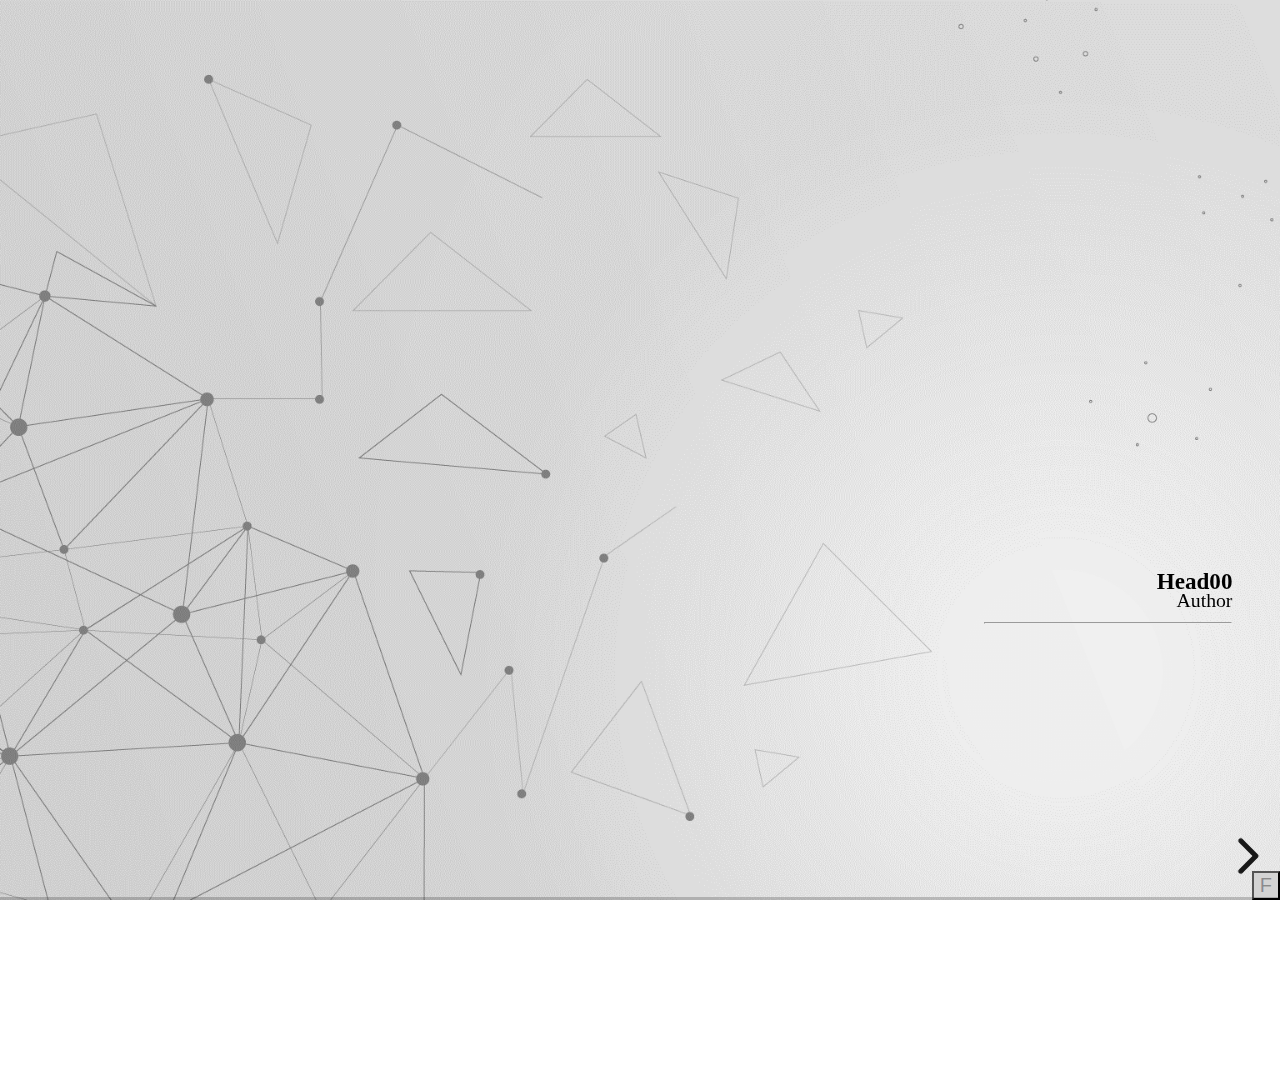
==== tech_profession.html @ f4377bf4 "test" ====
<!DOCTYPE html>
<html>
<head>
    <meta charset="utf-8">
    <meta name="viewport" content="width=device-width, initial-scale=1.0, maximum-scale=1.0, user-scalable=no">
    <title>PPT 模板 demo01</title>


    <link rel="stylesheet" href="./kz16lib/reveal.js/css/reveal.css">
    <!-- 下面的代码会显示书签，书签需要手动设置 -->
    <!-- <link rel="stylesheet" href="./kz16lib/myRevealjsCss.css"> -->
    <!-- 下面的代码不会显示书签-->
    <link rel="stylesheet" href="./kz16lib/myRevealjsCssNoTOC.css">

   <script>
    MathJax = {
        tex: {
            tags: 'ams', // should be 'ams', 'none', or 'all'
            inlineMath: [['$', '$'], ['\\(', '\\)']],
            tagSide: 'right',
        },
        chtml: {
            scale: 0.75,
            displayAlign: 'center', 
        },
    };
  </script>
  <script id="MathJax-script" async src="./kz16lib/MathJax3/es5/tex-chtml.js"></script>
  <style>
   mjx-container[display="true"] {
       margin: .2em .2em ! important
   }
   </style>

	

    <!-- for print-->
	<script>
	if( window.location.search.match( /print-pdf/gi ) ) {
			var link = document.createElement( 'link' );
			link.rel = 'stylesheet';
			link.type = 'text/css';
			link.href = './kz16lib/reveal.js/css/print/pdf.css';
			document.getElementsByTagName( 'head' )[0].appendChild( link );
	}
	</script>
	<!-- for time showing -->
	<script>
		setInterval("cg.innerHTML=new Date().toLocaleString()", 1000);
		setInterval("cg1.innerHTML=new Date().toLocaleString()", 1000);
		setInterval("cg2.innerHTML=new Date().toLocaleString()", 1000);
		setInterval("cg3.innerHTML=new Date().toLocaleString()", 1000);
	</script>



    <!-- for geogebra -->
    <script src="./kz16lib/geogebra/deployggb.js"></script>

    <div id="ggbid1">
        [base64]/+XJtmz+hXCrMAwKB/o6QjHDKlNSPhJEJ4QqoWUx8GAvKFQQMDwnz4W0ugd9HCSF/QFBU0ngcePHht3M5FlMghv+SQOepJCVlPSO08zL69WfBRAISH/b7EEQ2GfrQ9TxNicVj7EPHFmZ4RhLwiFmZg1MlAlPf5I4wk2ReVvf0RYTEvukW5TmdGIpAKqIVgCCQMSGhebJfiIw2ZkaxtfYCIZJQgsyHN/gGglmRPtnUFDFs7uhT0aVXz1UzRmojP28XWNcDHJKY8FAXalBGW1HuDQzlPBna5DVD7r405N475FWQ0eaUv/I6W3crtsj1DFyTvjuKGt0r/jeJ9JjrjDvvjPfKuGnB3a3oOoat80rJmiKWocz/6zBGTGJGsj2CZ5RXEK+NUEJ3t4su6tCdgyB3tkae47Dw1JgGD5xImZOt2s0f/qKhXr1Mf0KHjVTpllB/YFsg//[base64]/T1Q8vhViFSO8x2ubu8glQTZOFJEU859tWdgsqs3x27lc6qNv9bH7GDfeVHodo1MPLdg3cuwf6p46CPWQe2g1Pw+4sT25LTMqxOhAiI900qymGQien3/PtxdWKjl235jr2MM+jkaEW48rAcgcU2zmmMpPTnEzkSEjz5B5+4RstqmvB57QDFzaGpe24KVrk45NujbxSkDbbR6NamPttWrh8w9LQ3e7Hc9rciRvUum/IITn6YQkNddwM5dL4/Gsc9DtpaSh2jVcwSo7WW0VktFQm9CEaiWdaO1NcGa0iIdSsFSRuyAhhFeXdNaMpzRU4zyw032PaJabi20TjEVCnwRXJQ2Qz4JLZq7zGiccy8zHfS6AbRjrbu4Z84hVs/HSSpUG7AG+KfTj2d4yxdQZOgXCXssddNDA6zh91D/1Br01kaJBhdS+WJtow90U6lhjPUHO2ma0u7vZyGm4y5wGToLqFLbj7NkwFvaSf5YZ1S7oGI8GjcksFH2xUz8mglRWJ9lWKgkN3lh8g9OMMoqT2WJPL0ZYkayKMO6NUPshwhECXv0pGntUDe3KSrX7fvsxI6opcjzRFWwnlH/CwUOUiJSHi+vWXj4dHdq2VkMbCsEIrhzRp7lcu2deiBRWAVp/NXix2ReMSfAwFFljcXvex1BZzYBrI9Tuf5fMgF3WvJODm8I2Z3rrXkueLJwAtms/hWrPf2518R1QSwcIKhTeitEEAAAQJgAAUEsDBBQACAgIAPy8uE4AAAAAAAAAAAAAAAAXAAAAZ2VvZ2VicmFfZGVmYXVsdHMzZC54bWztmM1u2zgQx8/[base64]/27GP6V0s4LLYES3EcFC7GuvcMi1NCA9sR3LeCKjVZyhnPU4hrqkv6pPW4OZL8yItf2Bv0H55LOeMboxcsX525lNsRc/43jSurtGnb+oTLtx2D3G1MbS2xJE04JcuUM7TXaIkFgdbsSJWUTzuKHpwXjPOdJ9K9FB5bcCAzKYotYeyNDyNC6ELWDu7E4+XtTQexJh/FaNQExcR5QHZzctQBVKMXtsyBVF1Qfx1MarnxXA/ErJT9pcIg/Gzn1hT9UVUF/eKIPqCXoGyRirEPJWZilY2H4LRvO2JaHesdD7y2PzcEfl2rVlsyjxzwOnCfRzKJJo8l2SOCzjut0/XdJW2HxlGEg2fefTwex/yO72Co3Un3eV9/uKc1mRynNgtAsyMzuRf5JJT1MlwxlwD3/+8+3YYfHSArrwSmhR9jf9B1fc89/d+6HQWJ8DSN+l6G+xw+T4FH8iiIATHgREAa7y1DZU2GUxtjKkW1MAjE1hO/NLuRC9L9BwywHc+NDUNmRUE3draCyRt9zHTXdo50NaI95kh4rB89mQY+Mf32iJ+mAJCtylubpk2lz7BF/FNm5lSvVQAViHy0K+1xoEx5/jNOTgLY3vwbbyw4zsqr2uT7fkQ0pAxdfRK7JL3NmL61yzT5V/oxU85iYI9Ui/ympavC7fX7oy+Osmv2fVR/D8vNaVOENbNjqx7v6mCk/8ppyODXmadF/TnKenfI04U8F6EdcNR68aPSN8TbRRXOb7AI+9u5B5nk0J9GcRlMcvJeopq2VVP7b0rq1XeD9+KFX5aFrX+X0OJXR78GX5cnJ9x77+8DP8rrMv/fNbjq650/v/ku4+AJQSwcIXGemUjwDAADtEAAAUEsDBBQACAgIAPy8uE4AAAAAAAAAAAAAAAAWAAAAZ2VvZ2VicmFfamF2YXNjcmlwdC5qc0srzUsuyczPU0hPT/LP88zLLNHQVKiuBQBQSwcI1je9uRkAAAAXAAAAUEsDBBQACAgIAPy8uE4AAAAAAAAAAAAAAAAMAAAAZ2VvZ2VicmEueG1svVh7j9s2Ev87/[base64]//zMp+/en3Jc/UykV/n+ctX8whg19vndfOtXpu+1YW5LlZmrd80hXb+vJVz7fPJZLvdXo2aXTXdcrJcLq52fRkBWlX3s2h4eY7izjZtY88uGOOTH755E8Rf2rp3ui5MBGTxxr744tl0a+uy2cLWlm41i/I8i2Bl7HJFLpBpBBNiatEPrSmcvTM9bj2Zepvduo08m65p/Vl4g+pgTgSlvbOl6WYRu4pVnLJUcpmJPFF5LCNoOmtqNzDz4dDJKG56Z802yKU3f6TiIgLXNNVCk1D4FTgohg/wHC4gSZEigCuQSMmQkkJMNMUlxEAsPAYpcZRE5gmu0DL+rxQDznEFBAMhQHAQMU6VAoVsKe0VyJvkXh7Dh7hRI3xiosUxPp4WS3wEvaEgFcSgHipO/JsibpSvBFngiXEGMseDiKBSDjHqgPOUAUqMSTz3dkgG9OMgSbxIQWSA8tB0kszQO3e2t4vKzKIbXfWIua1vOoy3w7x3+8p49w2EI178Av8hh32H7Iph1IcwwRXGLuhJ8JG0MDnHRZ6jgiAwtO2CBh4GEagsTFkcBhEGGQYVeGTYKQNrMJTJwCPjp1o42hc/xr7sxD5ORiAepL0fYiC9udefBjlMkzD1gcY4G6hZoOY0TZ5oTPxJxkiWp4852HWbDzlRpfLhuSk+mE0PzuUnhwaZjzF2PNLXqo819VH5cN/Oo3dV/PFH8ieC+l5IFXqUfv55cGT8JDM/5cTkLOE/j8Ey++jjucj+8jNT9t4aF0Y+jJ8HiPzjgXhqPTw4Qv3xkdPJ2I2ngxOgXxHvkMjOrHtySxpDIg5tOaGuOfTmVECqIE1OOvQF9ehEHds0NensrE2r7LxXJ0RMfePH1khtNjRtIce+fTF07l8fdG5stPLYa1FBEsUB8G4ACZXloemiFuLQdoWizisSwNasBCRU+j/QgfFa2PT24NiVqdqDy70Pbd1u3JnfinU5vroGuXXlL30Df9kUty8Pnh4kGd27U7F4YTrey8IF6uza9mxa6YWp8OJ7TXEAcKcryll/wk1TOxhCAHPKi/M3xKnZFJUtra6/R9zH29i3m/XCdOBfGzLSC6Ht8N6rpMxFYCmapiuv9z2GCex+NB1uFrG6kjFPFf5EHicc9+2HJZFfJTxPeMJjxvM8xXbVF5pCPMPLuMxTrniWxUIyrEP79y/JQTtzd22cQ/N70DvTj+5edpQ+gxtp8u/+ZVMdSW1ja/dKt27T+W8GzLOOjJrXy8p4T3qQ8YZd3C6a3XVwYRJk/WffUj0NCiyWr5qq6QDzTyiFDMO4CKPnIc0OXMzzMM8x4ERCD+scvUocflyE0XMhyEG1wVLORzvZeIztIczPwtBHCN3XN7V1b8aJs8Xt0VLiD/iPPjwXyT+TyOnkXuhNh6QYA3HdlCYEcRz4z9ant6arTRWCrkbcN82mD+wBWa/1pjdvtVvN6/I7s8SEfaupYjpUJLAe7StNYde4MdAHR2sKgv+iYYFammVnRn8EZQIMg5bQt53RZb8yxh2wCClxZGPBmFH9qdNY032dX1ssKJeI9Vrv/JUG06gdsm/aF51tKbxhgWX91hwjuLQ9iShPDCeX9GhbQUUKwXAEBH7bbtyq6fz3mnZEofzfoc49fQaPUN5g7dnhuXuYwe7nv4t/IJw+zlEofhOTeFOZNX7RndGP232tQMihWfwPy9O9SDlBB9c/kAygq3alDz6s9J7K0UlB88K+OY8QLHN2Z8r7yB6zxa0wLPGjE6NQjUax8PIvW5Ym1PMGv9it2+N7mg2lxS5NfYemNBg3sGN+15557nds+LPDjiN4SNhzv/yOB7oXsNauszuYs8AyDyxzEYY4DDIMij6ih3Jh/l8HzfuQSxjO3RBVWLEIM2/rlz9VuluaX/5W//blkFoBIB8J67WuS6j9TeEtVbvo2KM0I8ACGBs3UuZByLD1Ad6+ZB7wnP8J3kcgTuHmIlRIPw4V8hNB1zUmrnfGmC+Yh8aEUhU05v4vOXtf4E/[base64]
    </div>  

    <!-- ------------------------------------------------------------------------------- -->
    <!-- ------------------------------------------------------------------------------- -->
    <!-- ---------------上面的是头文件相关东西，下面的东西才是正式幻灯片内容------------ -->
    <!-- ------------------------------------------------------------------------------- -->
    <!-- ------------------------------------------------------------------------------- -->

</head>

<body>
    <div id="Layer1" style="display: none; position: absolute; z-index: 100;"> </div>
    <div class="reveal">
    <div class="slides">
    
    
    
    <section align="center" data-background-image="./img_ppt/tech_profession/head00.png" data-background-size="cover">
    <p></p>
    <h3 align="right" style="position: relative; top: 200px;color: black;">Head00</h3>
    <hr align="right" width="200px" style="position: relative; top: 205px;">
    <p>&nbsp;</p> 
    <p align="right" style="position: relative; top: 130px;">Author</p> 
    <p id="cg" align="right" style="position: relative; top: 130px;"></p>
    <p>&nbsp;</p> 
    </section>

    <section data-markdown data-background-image="./img_ppt/tech_profession/head01.png" data-background-size="cover">
        <textarea data-template>
        ### 基本操作与markdown格式
        ---
        
        #### 基本操作
        - F键全屏， 也可以点击右下角的F
        - 空格键或方向键翻页
        - O键预览， S键演讲者笔记
        
        ---
        #### markdown格式
        - 这一页是用markdown格式写的
        - 本文作者的网站官网为 https://kz16.top/
        </textarea>
    </section>


    <section data-background-image="./img_ppt/tech_profession/end.png" data-background-size="cover">
        
        <h3 align="center" style="position: relative; top: 200px;color: black;">
            <script language="javaScript">
                now = new Date(), hour = now.getHours()
                if (hour < 12) {
                    document.write("Good morning, Thank you!")
                } else if (hour < 13) {
                    document.write("Good noon, Thank you!")
                } else if (hour < 18) {
                    document.write("Good afternoon, Thank you!")
                } else {
                    document.write("Good evening, Thank you!")
                }
            </script>
        </h3>
        <hr style="position: relative; top: 200px;">
        <p>&nbsp;</p>
        <h4 align="left" style="position: relative; top: 180px;color: black;">Created By</h4>
        <ol style="position: relative; top: 150px;">
            <p>    
               Author
            </p>
            
        </ol>
        <p>&nbsp;</p>
        <p id="cg1" align="left" style="position: relative; top: 60px;"></p>
        </section>

    </div>
    </div>
</body>

<!-- ------------------------------------------------------------------------------- -->
<!-- ------------------------------------------------------------------------------- -->
<!-- ---------------下面的代码没必要管它-------------------------------------------- -->
<!-- ------------------------------------------------------------------------------- -->
<!-- ------------------------------------------------------------------------------- -->

<script src="./kz16lib/reveal.js/lib/js/head.min.js"></script>
<script src="./kz16lib/reveal.js/js/reveal.js"></script>

<script>
    // More info https://github.com/hakimel/reveal.js#configuration
    Reveal.initialize({
        controls: true,
        progress: true,
        history: true,
        center: true,
        transition: 'none', // none/fade/slide/convex/concave/zoom
        // More info https://github.com/hakimel/reveal.js#dependencies
        dependencies: [
            { src: './kz16lib/reveal.js/lib/js/classList.js', condition: function() { return !document.body.classList; } },
            { src: './kz16lib/reveal.js/plugin/markdown/marked.js', condition: function() { return !!document.querySelector( '[data-markdown]' ); } },
            { src: './kz16lib/reveal.js/plugin/markdown/markdown.js', condition: function() { return !!document.querySelector( '[data-markdown]' ); } },
            { src: './kz16lib/reveal.js/plugin/highlight/highlight.js', async: true, callback: function() { hljs.initHighlightingOnLoad(); } },
            { src: './kz16lib/reveal.js/plugin/search/search.js', async: true },
            { src: './kz16lib/reveal.js/plugin/zoom-js/zoom.js', async: true },
            { src: './kz16lib/reveal.js/plugin/notes/notes.js', async: true },
            { src: './kz16lib/reveal.js/plugin/toolbar/toolbar.js', async: true }, // https://github.com/denehyg/reveal.js-toolbar
        ],
        toolbar: {
            // Specifies where the toolbar will be shown: 'top' or 'bottom'
            position: 'bottom',

            // Add button to toggle fullscreen mode for the presentation
            fullscreen: true,

            // By default the menu will load it's own font-awesome library
            // icons. If your presentation needs to load a different
            // font-awesome library the 'loadIcons' option can be set to false
            // and the menu will not attempt to load the font-awesome library.
            loadIcons: true
        },
        
    });

    // 上下方向键可以控制翻页
    Reveal.configure({
        keyboard: {
            37: 'prev',
            38: 'prev',
            39: 'next',
            40: 'next'
        }
    })
    // Shows the slide number using default formatting
    // Reveal.configure({ slideNumber: true });
    // Reveal.configure({ slideNumber: 'c/t' });
    // Reveal.configure({ showSlideNumber: 'all' });

    // Start auto-sliding every 5s
    // Reveal.configure({ autoSlide: 5000 });

</script>



<div id="ggbid"></div>  
<div id="ggbid1"></div>  
<div id="ggbid2"></div>  
<div id="ggbid3"></div>  
<div id="ggbid4"></div>  
<div id="ggbid5"></div>  
<div id="ggbid6"></div>  
<div id="ggbid7"></div>  
<div id="ggbid8"></div>  
<div id="ggbid9"></div>  
  
<script type="text/javascript">  
var ggb = document.getElementById("ggbid").innerText;  
var ggb1 = document.getElementById("ggbid1").innerText;  
var ggb2 = document.getElementById("ggbid2").innerText;  
var ggb3 = document.getElementById("ggbid3").innerText;  
var ggb4 = document.getElementById("ggbid4").innerText;  
var ggb5 = document.getElementById("ggbid5").innerText;  
var ggb6 = document.getElementById("ggbid6").innerText;  
var ggb7 = document.getElementById("ggbid7").innerText;  
var ggb8 = document.getElementById("ggbid8").innerText;  
var ggb9 = document.getElementById("ggbid9").innerText;  
document.getElementById("ggbid").style.display="none";  
document.getElementById("ggbid1").style.display="none";  
document.getElementById("ggbid2").style.display="none";  
document.getElementById("ggbid3").style.display="none";  
document.getElementById("ggbid4").style.display="none";  
document.getElementById("ggbid5").style.display="none";  
document.getElementById("ggbid6").style.display="none";  
document.getElementById("ggbid7").style.display="none";  
document.getElementById("ggbid8").style.display="none";  
document.getElementById("ggbid9").style.display="none";  
var parameters = {"width":520, "height":400,"enableRightClick":true, "borderColor":"white", "ggbBase64":ggb};  
var parameters1 = {"width":520, "height":400,"enableRightClick":true, "borderColor":"white", "ggbBase64":ggb1};  
var parameters2 = {"width":520, "height":400,"enableRightClick":true, "borderColor":"white", "ggbBase64":ggb2};  
var parameters3 = {"width":520, "height":400,"enableRightClick":true, "borderColor":"white", "ggbBase64":ggb3};  
var parameters4 = {"width":520, "height":400,"enableRightClick":true, "borderColor":"white", "ggbBase64":ggb4};  
var parameters5 = {"width":520, "height":400,"enableRightClick":true, "borderColor":"white", "ggbBase64":ggb5};  
var parameters6 = {"width":520, "height":400,"enableRightClick":true, "borderColor":"white", "ggbBase64":ggb6};  
var parameters7 = {"width":520, "height":400,"enableRightClick":true, "borderColor":"white", "ggbBase64":ggb7};  
var parameters8 = {"width":520, "height":400,"enableRightClick":true, "borderColor":"white", "ggbBase64":ggb8};  
var parameters9 = {"width":520, "height":400,"enableRightClick":true, "borderColor":"white", "ggbBase64":ggb9};  

 var applet = new GGBApplet(parameters,  '5.0');  
var applet1 = new GGBApplet(parameters1, '5.0');  
var applet2 = new GGBApplet(parameters2, '5.0');  
var applet3 = new GGBApplet(parameters3, '5.0');  
var applet4 = new GGBApplet(parameters4, '5.0');  
var applet5 = new GGBApplet(parameters5, '5.0');  
var applet6 = new GGBApplet(parameters6, '5.0');  
var applet7 = new GGBApplet(parameters7, '5.0');  
var applet8 = new GGBApplet(parameters8, '5.0');  
var applet9 = new GGBApplet(parameters9, '5.0');  


 applet.setHTML5Codebase('./kz16lib/geogebra/5.0/web3d/');
applet1.setHTML5Codebase('./kz16lib/geogebra/5.0/web3d/');
applet2.setHTML5Codebase('./kz16lib/geogebra/5.0/web3d/');
applet3.setHTML5Codebase('./kz16lib/geogebra/5.0/web3d/');
applet4.setHTML5Codebase('./kz16lib/geogebra/5.0/web3d/');
applet5.setHTML5Codebase('./kz16lib/geogebra/5.0/web3d/');
applet6.setHTML5Codebase('./kz16lib/geogebra/5.0/web3d/');
applet7.setHTML5Codebase('./kz16lib/geogebra/5.0/web3d/');
applet8.setHTML5Codebase('./kz16lib/geogebra/5.0/web3d/');
applet9.setHTML5Codebase('./kz16lib/geogebra/5.0/web3d/');

window.onload = function() {  
applet.inject('ggbApplet');  
applet1.inject('ggbApplet1');  
applet2.inject('ggbApplet2');  
applet3.inject('ggbApplet3');  
applet4.inject('ggbApplet4');  
applet5.inject('ggbApplet5');  
applet6.inject('ggbApplet6');  
applet7.inject('ggbApplet7');  
applet8.inject('ggbApplet8');  
applet9.inject('ggbApplet9');  
};  
</script>  



<!-- 右侧边框 -->
<div class = "myrighttoc">
    <p id="cg3" ></p>
    <!-- 天气https://www.tianqi.com/dingzhi/ -->
    <!-- <p>
    <iframe name="weather_inc" src="https://i.tianqi.com/index.php?c=code&id=99" 
    width="160" height="36" frameborder="0" marginwidth="0" 
    marginheight="0" scrolling="no"></iframe>
    </p> -->
    
    <p>
    Author: Rorschach
    </p>
    
    <p>
    Github: Rorschachqaq
    </p>
    
    
    <button id="btnFullscreen" type="button", style="border: 1;
    background-color: #D3D3D3; color:rgba(0,0,0,.35);  
    position:absolute; bottom:0; right:0; font-size: 20px;">
    F
    </button>
    
</div>

<div class = "mylefttoc">
    <ul>
        <li><a href="#/">Reveal.js实用离线模板</a>
            <ul>
                <li><a href="#/1">基本操作</a></li>
                <li><a href="#/2">geogebra</a></li>
                <li><a href="#/神奇的iframe">神奇的iframe</a></li>
                <li><a href="#/9">Thanks</a></li>
            </ul>
        </li>
    </ul>
</div>


<script src="./kz16lib/jq/jquery-3.1.1.min.js"></script>
<script src="./kz16lib/myppt.js"></script>

</body>
</html>
---- kz16lib/myRevealjsCss.css ----
/**
 * A simple theme for reveal.js presentations, similar
 * to the default theme. The accent color is darkblue.
 *
 * This theme is Copyright (C) 2012 Owen Versteeg, https://github.com/StereotypicalApps. It is MIT licensed.
 * reveal.js is Copyright (C) 2011-2012 Hakim El Hattab, http://hakim.se
 */
@import url(https://fonts.googleapis.com/css?family=News+Cycle:400,700);
@import url(https://fonts.googleapis.com/css?family=Lato:400,700,400italic,700italic);
section.has-dark-background, section.has-dark-background h1, section.has-dark-background h2, section.has-dark-background h3, section.has-dark-background h4, section.has-dark-background h5, section.has-dark-background h6 {
  color: #fff; }

/*********************************************
 * GLOBAL STYLES
 *********************************************/
body {
  background: #fff;
  background-color: #fff; }

.reveal {
  font-family: "Lato", sans-serif;
  font-size: 35px;
  font-weight: normal;
  line-height: 1.5; 
  color: #000; }

::selection {
  color: #fff;
  background: rgba(0, 0, 0, 0.99);
  text-shadow: none; }

::-moz-selection {
  color: #fff;
  background: rgba(0, 0, 0, 0.99);
  text-shadow: none; }

/* .reveal .slides section, */
.reveal .slides section > section {
  margin-top: 0;
  font-weight: inherit; 
  }

/* modify by  https://github.com/hakimel/reveal.js/issues/180 */
.reveal .slides {
  margin-top: 0;
  text-align:left;
}

/*********************************************
 * HEADERS
 *********************************************/
.reveal h1,
.reveal h2,
.reveal h3,
.reveal h4,
.reveal h5,
.reveal h6 {
  margin: 0 0 20px 0;
  color: #000;
  font-family: "News Cycle", Impact, sans-serif;
  font-weight: normal;
  line-height: 1.2;
  letter-spacing: normal;
  text-transform: none;
  text-shadow: none;
  word-wrap: break-word; }

.reveal h1 {
  font-size: 60px; align:center;
color:blue; font-family:Georgia;
text-shadow: none;
  }
.reveal h2 {
  font-size: 50px; align:center;
color:blue; font-family:Georgia;
text-shadow: none;
  }
.reveal h3 {
  font-size: 50px; align:left;
color:blue; font-family:Georgia;
  }
.reveal h4 {
  font-size: 40px; align:left;
color:blue; font-family:Georgia;
  }
.reveal h5 {
  font-size: 35px; align:left;
color:blue; font-family:Georgia;
  }
/*********************************************
 * OTHER
 *********************************************/
.reveal p {
  margin: 20px 0;
  line-height: 1.2; }

/* Ensure certain elements are never larger than the slide itself */
.reveal img,
.reveal video,
.reveal iframe {
  max-width: 95%;
  max-height: 95%; }

.reveal strong,
.reveal b {
  font-weight: bold; }

.reveal em {
  font-style: italic; }

.reveal ol,
.reveal dl,
.reveal ul {
  display: inline-block;
  text-align: left;
  margin: 0 0 0 1em; }

.reveal ol {
  list-style-type: decimal; }

.reveal ul {
  list-style-type: disc; }

.reveal ul ul {
  list-style-type: square; }

.reveal ul ul ul {
  list-style-type: circle; }

.reveal ul ul,
.reveal ul ol,
.reveal ol ol,
.reveal ol ul {
  display: block;
  margin-left: 40px; }

.reveal dt {
  font-weight: bold; }

.reveal dd {
  margin-left: 40px; }

.reveal blockquote {
  display: block;
  position: relative;
  width: 70%;
  margin: 20px auto;
  padding: 5px;
  font-style: italic;
  background: rgba(255, 255, 255, 0.05);
  box-shadow: 0px 0px 2px rgba(0, 0, 0, 0.2); }

.reveal blockquote p:first-child,
.reveal blockquote p:last-child {
  display: inline-block; }

.reveal q {
  font-style: italic; }

.reveal pre {
  display: block;
  position: relative;
  width: 90%;
  margin: 20px auto;
  text-align: left;
  font-size: 0.55em;
  font-family: monospace;
  line-height: 1.2em;
  word-wrap: break-word;
  box-shadow: 0px 0px 6px rgba(0, 0, 0, 0.3); }

.reveal code {
  font-family: monospace;
  text-transform: none; }

.reveal pre code {
  display: block;
  padding: 5px;
  overflow: auto;
  max-height: 400px;
  word-wrap: normal; }

.reveal table {
  margin: auto;
  border-collapse: collapse;
  border-spacing: 0; }

.reveal table th {
  font-weight: bold; }

.reveal table th,
.reveal table td {
  text-align: left;
  padding: 0.2em 0.5em 0.2em 0.5em;
  border-bottom: 1px solid; }

.reveal table th[align="center"],
.reveal table td[align="center"] {
  text-align: center; }

.reveal table th[align="right"],
.reveal table td[align="right"] {
  text-align: right; }

.reveal table tbody tr:last-child th,
.reveal table tbody tr:last-child td {
  border-bottom: none; }

.reveal sup {
  vertical-align: super;
  font-size: smaller; }

.reveal sub {
  vertical-align: sub;
  font-size: smaller; }

.reveal small {
  display: inline-block;
  font-size: 0.6em;
  line-height: 1.2em;
  vertical-align: top; }

.reveal small * {
  vertical-align: top; }

/*********************************************
 * LINKS
 *********************************************/
.reveal a {
  color: #00008B;
  text-decoration: none;
  -webkit-transition: color .15s ease;
  -moz-transition: color .15s ease;
  transition: color .15s ease; }

.reveal a:hover {
  color: #0000f1;
  text-shadow: none;
  border: none; }

.reveal .roll span:after {
  color: #fff;
  background: #00003f; }

/*********************************************
 * IMAGES
 *********************************************/
/* .reveal section img { */
  /* margin: 15px 0px; */
  /* background: rgba(255, 255, 255, 0.12); */
  /* border: 4px solid #000; */
  /* box-shadow: 0 0 10px rgba(0, 0, 0, 0.15);  */
  /* } */

/* .reveal section img.plain { */
  /* border: 0; */
  /* box-shadow: none; } */

/* .reveal a img { */
  /* -webkit-transition: all .15s linear; */
  /* -moz-transition: all .15s linear; */
  /* transition: all .15s linear; } */

/* .reveal a:hover img { */
  /* background: rgba(255, 255, 255, 0.2); */
  /* border-color: black; */
  /* box-shadow: 0 0 20px rgba(0, 0, 0, 0.55); } */

/*********************************************
 * NAVIGATION CONTROLS
 *********************************************/
.reveal .controls {
  color: #00008B; }

/*********************************************
 * PROGRESS BAR
 *********************************************/
.reveal .progress {
  background: rgba(0, 0, 0, 0.2);
  color: #00008B; }

.reveal .progress span {
  -webkit-transition: width 800ms cubic-bezier(0.26, 0.86, 0.44, 0.985);
  -moz-transition: width 800ms cubic-bezier(0.26, 0.86, 0.44, 0.985);
  transition: width 800ms cubic-bezier(0.26, 0.86, 0.44, 0.985); }

/*********************************************
 * PRINT BACKGROUND
 *********************************************/
@media print {
  .backgrounds {
    background-color: #fff; }    
}

.mylefttoc
{
    position: fixed;
    display: none;
    width: 160px;
    height: 100%;
    top: 0;
    left: 0;
    overflow-x: hidden;
    overflow-y: auto;
    -webkit-overflow-scrolling: touch;
    -ms-overflow-style: none;
    border: 0;
    background-color: #D3D3D3;
}
@media (min-width:1060px)
{
    .mylefttoc
    {
        display: block
    }
}
.mylefttoc ul
{
    padding: 0
}

.mylefttoc ul a
{
    margin: .5rem 0;
    padding: .5rem 1rem
}

.mylefttoc ul ul
{
    color: #888;
    font-size: .9em
}

.mylefttoc ul ul a
{
    margin: 0;
    padding: .1rem 1rem
}

.mylefttoc li
{
    display: block
}

.mylefttoc a
{
    display: block;
    color: inherit;
    text-decoration: none
}

.mylefttoc a:active,.mylefttoc a:focus,.mylefttoc a:hover
{
    background-color: rgba(0,0,0,.075);
    border-radius: 3px
}
.mylefttoc ul li ul li 
{
    padding: .1rem .1rem
}
.mylefttoc ul li ul li ul li
{
    padding: .2rem .4rem
}


.myrighttoc
{
    position: absolute;
    display: none;
    width: 150px;
    height: 100%;
    top: 0;
    right: 0;
    overflow-x: hidden;
    overflow-y: auto;
    -webkit-overflow-scrolling: touch;
    -ms-overflow-style: none;
    border: 0;
    background-color: #D3D3D3;
}
.myrighttoc p
{
    line-height: 1.5rem;
    padding: .1rem .8rem

}
@media (min-width:1060px)
{
    .myrighttoc
    {
        display: block
    }
}
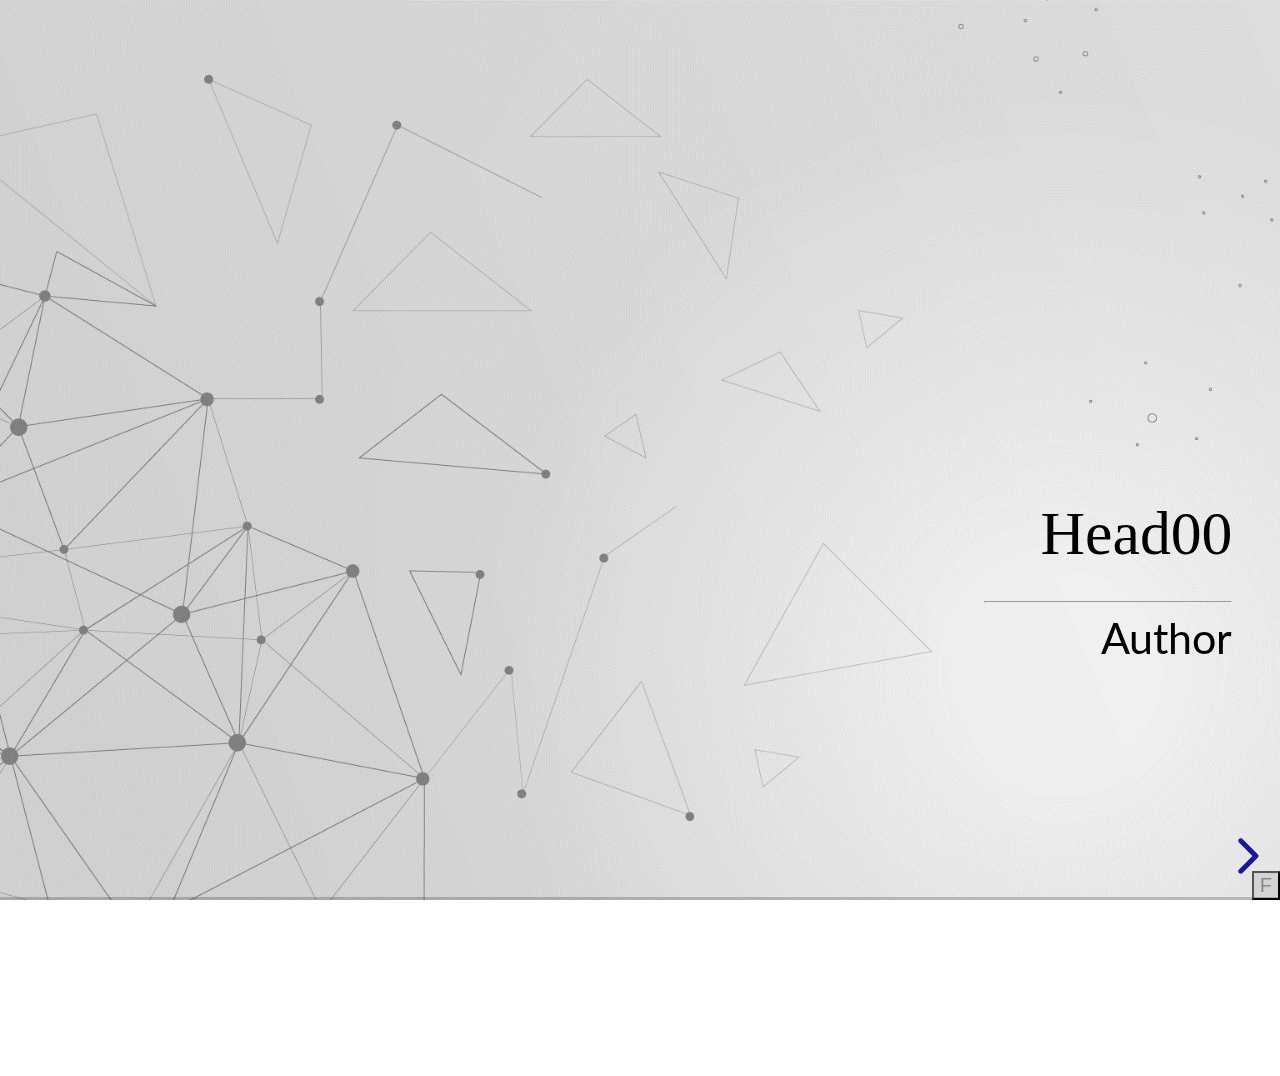
==== commit eabb7ebc: "o.o?" ====
--- a/tech_profession.html
+++ b/tech_profession.html
@@ -3,14 +3,14 @@
 <head>
     <meta charset="utf-8">
     <meta name="viewport" content="width=device-width, initial-scale=1.0, maximum-scale=1.0, user-scalable=no">
-    <title>PPT 模板 demo01</title>
+    <title>tech_profession</title>
 
 
     <link rel="stylesheet" href="./kz16lib/reveal.js/css/reveal.css">
     <!-- 下面的代码会显示书签，书签需要手动设置 -->
     <!-- <link rel="stylesheet" href="./kz16lib/myRevealjsCss.css"> -->
     <!-- 下面的代码不会显示书签-->
-    <link rel="stylesheet" href="./kz16lib/myRevealjsCssNoTOC.css">
+    <link rel="stylesheet"  href="./kz16lib/myRevealjsCssNoToc.css">
 
    <script>
     MathJax = {
@@ -329,4 +329,4 @@
 <script src="./kz16lib/myppt.js"></script>
 
 </body>
-</html>+</html>
--- a/kz16lib/myRevealjsCssNoToc.css
+++ b/kz16lib/myRevealjsCssNoToc.css
@@ -0,0 +1,295 @@
+/**
+ * A simple theme for reveal.js presentations, similar
+ * to the default theme. The accent color is darkblue.
+ *
+ * This theme is Copyright (C) 2012 Owen Versteeg, https://github.com/StereotypicalApps. It is MIT licensed.
+ * reveal.js is Copyright (C) 2011-2012 Hakim El Hattab, http://hakim.se
+ */
+@import url(https://fonts.googleapis.com/css?family=News+Cycle:400,700);
+@import url(https://fonts.googleapis.com/css?family=Lato:400,700,400italic,700italic);
+section.has-dark-background, section.has-dark-background h1, section.has-dark-background h2, section.has-dark-background h3, section.has-dark-background h4, section.has-dark-background h5, section.has-dark-background h6 {
+  color: #fff; }
+
+/*********************************************
+ * GLOBAL STYLES
+ *********************************************/
+body {
+  background: #fff;
+  background-color: #fff; }
+
+.reveal {
+  font-family: "Lato", sans-serif;
+  font-size: 35px;
+  font-weight: normal;
+  line-height: 1.5; 
+  color: #000; }
+
+::selection {
+  color: #fff;
+  background: rgba(0, 0, 0, 0.99);
+  text-shadow: none; }
+
+::-moz-selection {
+  color: #fff;
+  background: rgba(0, 0, 0, 0.99);
+  text-shadow: none; }
+
+/* .reveal .slides section, */
+.reveal .slides section > section {
+  margin-top: 0;
+  font-weight: inherit; 
+  }
+
+/* modify by  https://github.com/hakimel/reveal.js/issues/180 */
+.reveal .slides {
+  margin-top: 0;
+  text-align:left;
+}
+
+/*********************************************
+ * HEADERS
+ *********************************************/
+.reveal h1,
+.reveal h2,
+.reveal h3,
+.reveal h4,
+.reveal h5,
+.reveal h6 {
+  margin: 0 0 20px 0;
+  color: #000;
+  font-family: "News Cycle", Impact, sans-serif;
+  font-weight: normal;
+  line-height: 1.2;
+  letter-spacing: normal;
+  text-transform: none;
+  text-shadow: none;
+  word-wrap: break-word; }
+
+.reveal h1 {
+  font-size: 60px; align:center;
+color:black; font-family:Georgia;
+text-shadow: none;
+  }
+.reveal h2 {
+  font-size: 50px; align:center;
+color:black; font-family:Georgia;
+text-shadow: none;
+  }
+.reveal h3 {
+  font-size: 50px; align:left;
+color:black; font-family:Georgia;
+  }
+.reveal h4 {
+  font-size: 40px; align:left;
+color:black; font-family:Georgia;
+  }
+.reveal h5 {
+  font-size: 35px; align:left;
+color:black; font-family:Georgia;
+  }
+/*********************************************
+ * OTHER
+ *********************************************/
+.reveal p {
+  margin: 20px 0;
+  line-height: 1.2; }
+
+/* Ensure certain elements are never larger than the slide itself */
+.reveal img,
+.reveal video,
+.reveal iframe {
+  max-width: 95%;
+  max-height: 95%; }
+
+.reveal strong,
+.reveal b {
+  font-weight: bold; }
+
+.reveal em {
+  font-style: italic; }
+
+.reveal ol,
+.reveal dl,
+.reveal ul {
+  display: inline-block;
+  text-align: left;
+  margin: 0 0 0 1em; }
+
+.reveal ol {
+  list-style-type: decimal; }
+
+.reveal ul {
+  list-style-type: disc; }
+
+.reveal ul ul {
+  list-style-type: square; }
+
+.reveal ul ul ul {
+  list-style-type: circle; }
+
+.reveal ul ul,
+.reveal ul ol,
+.reveal ol ol,
+.reveal ol ul {
+  display: block;
+  margin-left: 40px; }
+
+.reveal dt {
+  font-weight: bold; }
+
+.reveal dd {
+  margin-left: 40px; }
+
+.reveal blockquote {
+  display: block;
+  position: relative;
+  width: 70%;
+  margin: 20px auto;
+  padding: 5px;
+  font-style: italic;
+  background: rgba(255, 255, 255, 0.05);
+  box-shadow: 0px 0px 2px rgba(0, 0, 0, 0.2); }
+
+.reveal blockquote p:first-child,
+.reveal blockquote p:last-child {
+  display: inline-block; }
+
+.reveal q {
+  font-style: italic; }
+
+.reveal pre {
+  display: block;
+  position: relative;
+  width: 90%;
+  margin: 20px auto;
+  text-align: left;
+  font-size: 0.55em;
+  font-family: monospace;
+  line-height: 1.2em;
+  word-wrap: break-word;
+  box-shadow: 0px 0px 6px rgba(0, 0, 0, 0.3); }
+
+.reveal code {
+  font-family: monospace;
+  text-transform: none; }
+
+.reveal pre code {
+  display: block;
+  padding: 5px;
+  overflow: auto;
+  max-height: 400px;
+  word-wrap: normal; }
+
+.reveal table {
+  margin: auto;
+  border-collapse: collapse;
+  border-spacing: 0; }
+
+.reveal table th {
+  font-weight: bold; }
+
+.reveal table th,
+.reveal table td {
+  text-align: left;
+  padding: 0.2em 0.5em 0.2em 0.5em;
+  border-bottom: 1px solid; }
+
+.reveal table th[align="center"],
+.reveal table td[align="center"] {
+  text-align: center; }
+
+.reveal table th[align="right"],
+.reveal table td[align="right"] {
+  text-align: right; }
+
+.reveal table tbody tr:last-child th,
+.reveal table tbody tr:last-child td {
+  border-bottom: none; }
+
+.reveal sup {
+  vertical-align: super;
+  font-size: smaller; }
+
+.reveal sub {
+  vertical-align: sub;
+  font-size: smaller; }
+
+.reveal small {
+  display: inline-block;
+  font-size: 0.6em;
+  line-height: 1.2em;
+  vertical-align: top; }
+
+.reveal small * {
+  vertical-align: top; }
+
+/*********************************************
+ * LINKS
+ *********************************************/
+.reveal a {
+  color: #00008B;
+  text-decoration: none;
+  -webkit-transition: color .15s ease;
+  -moz-transition: color .15s ease;
+  transition: color .15s ease; }
+
+.reveal a:hover {
+  color: #0000f1;
+  text-shadow: none;
+  border: none; }
+
+.reveal .roll span:after {
+  color: #fff;
+  background: #00003f; }
+
+/*********************************************
+ * IMAGES
+ *********************************************/
+/* .reveal section img { */
+  /* margin: 15px 0px; */
+  /* background: rgba(255, 255, 255, 0.12); */
+  /* border: 4px solid #000; */
+  /* box-shadow: 0 0 10px rgba(0, 0, 0, 0.15);  */
+  /* } */
+
+/* .reveal section img.plain { */
+  /* border: 0; */
+  /* box-shadow: none; } */
+
+/* .reveal a img { */
+  /* -webkit-transition: all .15s linear; */
+  /* -moz-transition: all .15s linear; */
+  /* transition: all .15s linear; } */
+
+/* .reveal a:hover img { */
+  /* background: rgba(255, 255, 255, 0.2); */
+  /* border-color: black; */
+  /* box-shadow: 0 0 20px rgba(0, 0, 0, 0.55); } */
+
+/*********************************************
+ * NAVIGATION CONTROLS
+ *********************************************/
+.reveal .controls {
+  color: #00008B; }
+
+/*********************************************
+ * PROGRESS BAR
+ *********************************************/
+.reveal .progress {
+  background: rgba(0, 0, 0, 0.2);
+  color: #00008B; }
+
+.reveal .progress span {
+  -webkit-transition: width 800ms cubic-bezier(0.26, 0.86, 0.44, 0.985);
+  -moz-transition: width 800ms cubic-bezier(0.26, 0.86, 0.44, 0.985);
+  transition: width 800ms cubic-bezier(0.26, 0.86, 0.44, 0.985); }
+
+/*********************************************
+ * PRINT BACKGROUND
+ *********************************************/
+@media print {
+  .backgrounds {
+    background-color: #fff; }    
+}
+
+
